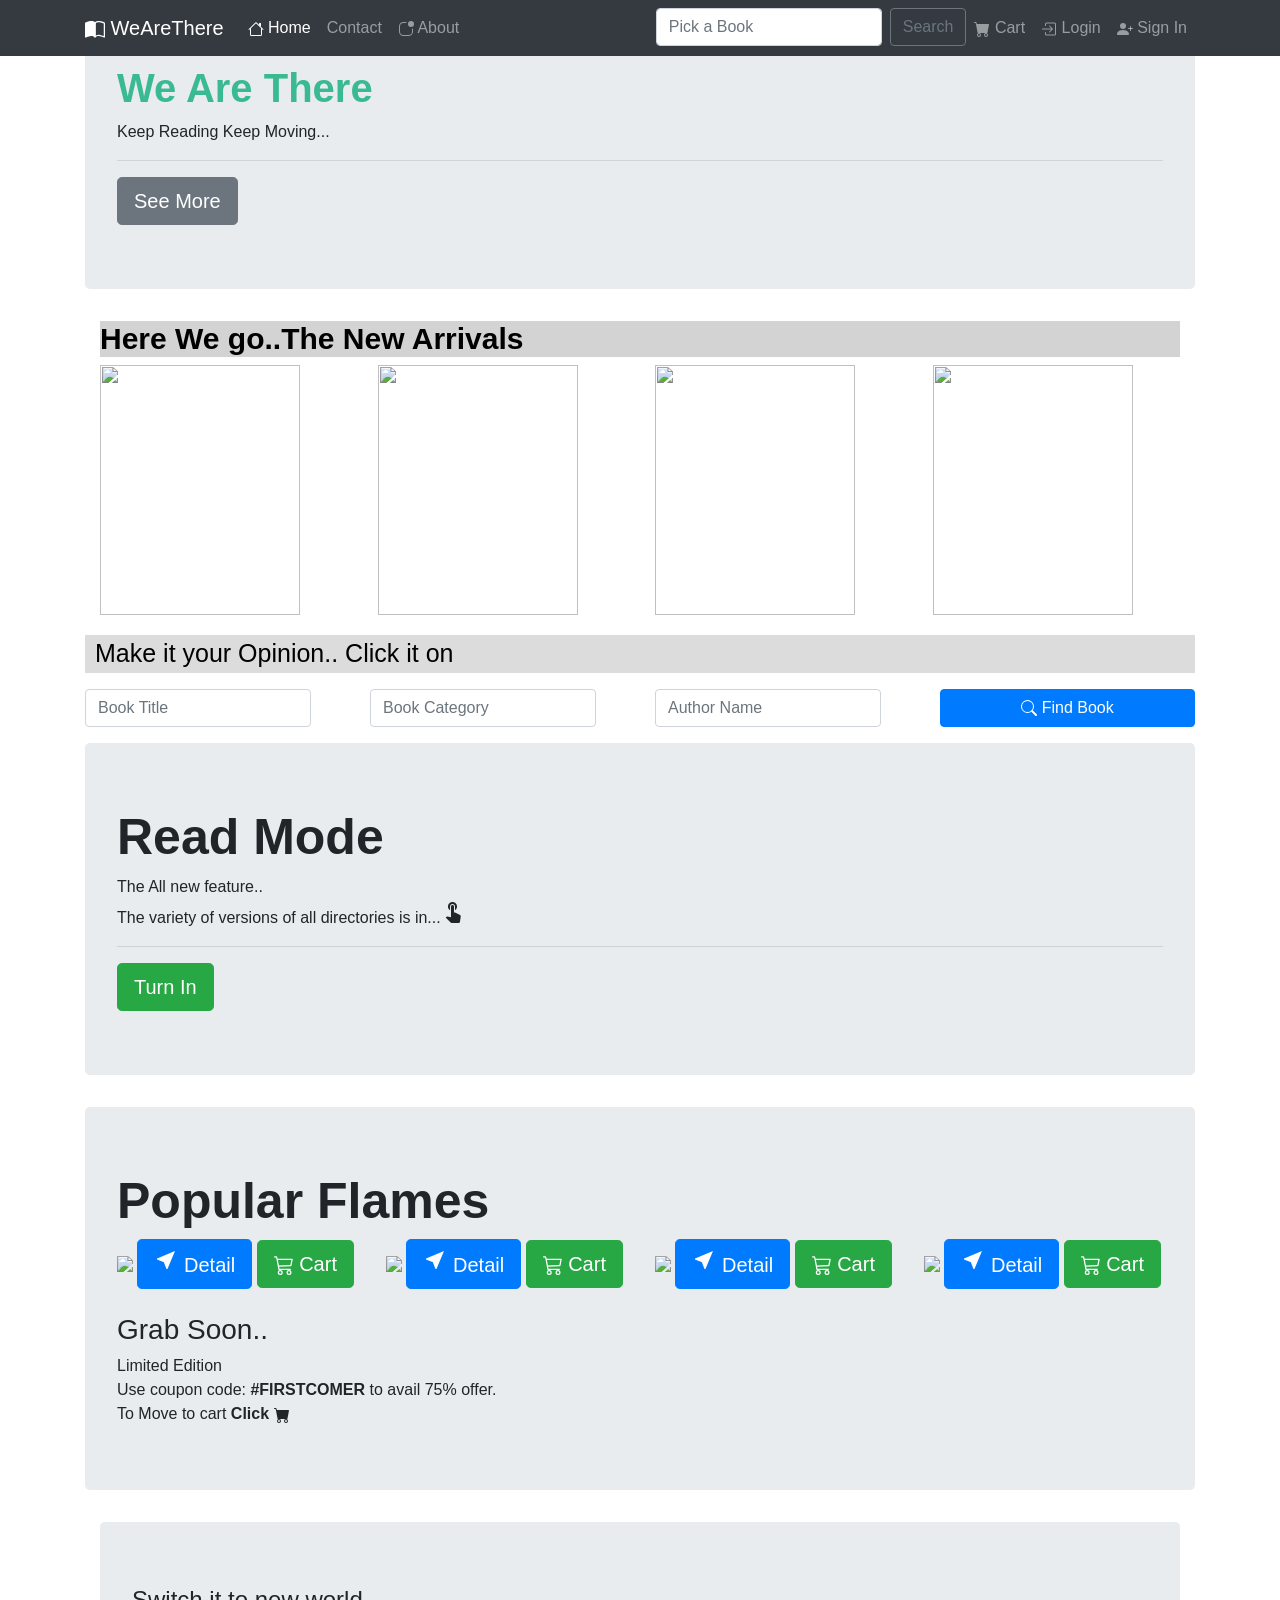
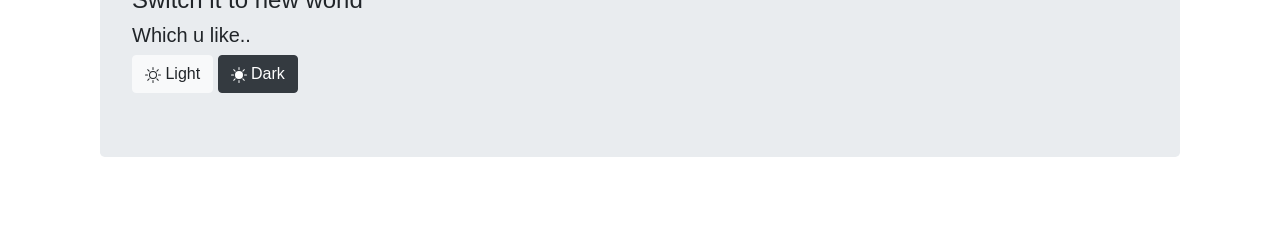
==== index.html @ ca850e42 "correction" ====
<!DOCTYPE html>
<html>
<head>
	<title>WeAreThere-BookShowroom</title>
	<link rel="stylesheet" type="text/css" href="https://stackpath.bootstrapcdn.com/bootstrap/4.5.0/css/bootstrap.min.css">
	<link rel="stylesheet" type="text/css" href="WeAreThere.css">
     <link href="https://fonts.googleapis.com/icon?family=Material+Icons" rel="stylesheet">	

</head>
<body>
    <nav class="navbar fixed-top navbar-expand-lg navbar-dark bg-dark">
    	<div class="container">
			  <a class="navbar-brand " href="WeAreThere.html"><svg class="bi bi-book-half" width="1em" height="1em" viewBox="0 0 16 16" fill="currentColor" xmlns="http://www.w3.org/2000/svg">
				  <path fill-rule="evenodd" d="M12.786 1.072C11.188.752 9.084.71 7.646 2.146A.5.5 0 0 0 7.5 2.5v11a.5.5 0 0 0 .854.354c.843-.844 2.115-1.059 3.47-.92 1.344.14 2.66.617 3.452 1.013A.5.5 0 0 0 16 13.5v-11a.5.5 0 0 0-.276-.447L15.5 2.5l.224-.447-.002-.001-.004-.002-.013-.006-.047-.023a12.582 12.582 0 0 0-.799-.34 12.96 12.96 0 0 0-2.073-.609zM15 2.82v9.908c-.846-.343-1.944-.672-3.074-.788-1.143-.118-2.387-.023-3.426.56V2.718c1.063-.929 2.631-.956 4.09-.664A11.956 11.956 0 0 1 15 2.82z"/>
				  <path fill-rule="evenodd" d="M3.214 1.072C4.813.752 6.916.71 8.354 2.146A.5.5 0 0 1 8.5 2.5v11a.5.5 0 0 1-.854.354c-.843-.844-2.115-1.059-3.47-.92-1.344.14-2.66.617-3.452 1.013A.5.5 0 0 1 0 13.5v-11a.5.5 0 0 1 .276-.447L.5 2.5l-.224-.447.002-.001.004-.002.013-.006a5.017 5.017 0 0 1 .22-.103 12.958 12.958 0 0 1 2.7-.869z"/>
				</svg> WeAreThere</a>
			  <button class="navbar-toggler" type="button" data-toggle="collapse" data-target="#navbarSupportedContent" aria-controls="navbarSupportedContent" aria-expanded="false" aria-label="Toggle navigation">
			    <span class="navbar-toggler-icon"></span>
			  </button>

			  <div class="collapse navbar-collapse" id="navbarSupportedContent">
			    <ul class="navbar-nav mr-auto">
			      <li class="nav-item active">
			        <a class="nav-link active" href="WeAreThere.html"><svg class="bi bi-house" width="1em" height="1em" viewBox="0 0 16 16" fill="currentColor" xmlns="http://www.w3.org/2000/svg">
					  <path fill-rule="evenodd" d="M2 13.5V7h1v6.5a.5.5 0 0 0 .5.5h9a.5.5 0 0 0 .5-.5V7h1v6.5a1.5 1.5 0 0 1-1.5 1.5h-9A1.5 1.5 0 0 1 2 13.5zm11-11V6l-2-2V2.5a.5.5 0 0 1 .5-.5h1a.5.5 0 0 1 .5.5z"/>
					  <path fill-rule="evenodd" d="M7.293 1.5a1 1 0 0 1 1.414 0l6.647 6.646a.5.5 0 0 1-.708.708L8 2.207 1.354 8.854a.5.5 0 1 1-.708-.708L7.293 1.5z"/>
					</svg> Home <span class="sr-only">(current)</span></a>
			      </li>
			      <li class="nav-item">
			        <a class="nav-link" href="contact.html">Contact  </a>
			      </li>
			      <li class="nav-item">
			        <a class="nav-link" href="about.html"><svg class="bi bi-app-indicator" width="1em" height="1em" viewBox="0 0 16 16" fill="currentColor" xmlns="http://www.w3.org/2000/svg">
					  <path fill-rule="evenodd" d="M5.5 2A3.5 3.5 0 0 0 2 5.5v5A3.5 3.5 0 0 0 5.5 14h5a3.5 3.5 0 0 0 3.5-3.5V8a.5.5 0 0 1 1 0v2.5a4.5 4.5 0 0 1-4.5 4.5h-5A4.5 4.5 0 0 1 1 10.5v-5A4.5 4.5 0 0 1 5.5 1H8a.5.5 0 0 1 0 1H5.5z"/>
					  <path d="M16 3a3 3 0 1 1-6 0 3 3 0 0 1 6 0z"/>
					</svg> About</a>
			      </li>

			  </ul>
			    <ul class="nav navbar-nav navbar-right">
			    	<li>
			      	<form class="form-inline my-2 my-lg-0">
				      <input class="form-control mr-sm-2" type="search" placeholder="Pick a Book" aria-label="Search">
				      <button class="btn btn-outline-secondary my-2 my-sm-0" type="submit">  Search</button>
				    </form>
			      </li>
			      <li><a class="nav-link"href="cart.html">  <svg class="bi bi-cart-fill" width="1em" height="1em" viewBox="0 0 16 16" fill="currentColor" xmlns="http://www.w3.org/2000/svg">
					  <path fill-rule="evenodd" d="M0 1.5A.5.5 0 0 1 .5 1H2a.5.5 0 0 1 .485.379L2.89 3H14.5a.5.5 0 0 1 .491.592l-1.5 8A.5.5 0 0 1 13 12H4a.5.5 0 0 1-.491-.408L2.01 3.607 1.61 2H.5a.5.5 0 0 1-.5-.5zM5 12a2 2 0 1 0 0 4 2 2 0 0 0 0-4zm7 0a2 2 0 1 0 0 4 2 2 0 0 0 0-4zm-7 1a1 1 0 1 0 0 2 1 1 0 0 0 0-2zm7 0a1 1 0 1 0 0 2 1 1 0 0 0 0-2z"/>
					</svg> Cart</a></li>
			      <li class="nav-item"><a class="nav-link" href="login.html"><svg class="bi bi-box-arrow-in-right" width="1em" height="1em" viewBox="0 0 16 16" fill="currentColor" xmlns="http://www.w3.org/2000/svg">
					  <path fill-rule="evenodd" d="M8.146 11.354a.5.5 0 0 1 0-.708L10.793 8 8.146 5.354a.5.5 0 1 1 .708-.708l3 3a.5.5 0 0 1 0 .708l-3 3a.5.5 0 0 1-.708 0z"/>
					  <path fill-rule="evenodd" d="M1 8a.5.5 0 0 1 .5-.5h9a.5.5 0 0 1 0 1h-9A.5.5 0 0 1 1 8z"/>
					  <path fill-rule="evenodd" d="M13.5 14.5A1.5 1.5 0 0 0 15 13V3a1.5 1.5 0 0 0-1.5-1.5h-8A1.5 1.5 0 0 0 4 3v1.5a.5.5 0 0 0 1 0V3a.5.5 0 0 1 .5-.5h8a.5.5 0 0 1 .5.5v10a.5.5 0 0 1-.5.5h-8A.5.5 0 0 1 5 13v-1.5a.5.5 0 0 0-1 0V13a1.5 1.5 0 0 0 1.5 1.5h8z"/>
					</svg> Login </a></li>
			      <li><a class="nav-link" href="signin.html"><svg class="bi bi-person-plus-fill" width="1em" height="1em" viewBox="0 0 16 16" fill="currentColor" xmlns="http://www.w3.org/2000/svg">
					  <path fill-rule="evenodd" d="M1 14s-1 0-1-1 1-4 6-4 6 3 6 4-1 1-1 1H1zm5-6a3 3 0 1 0 0-6 3 3 0 0 0 0 6zm7.5-3a.5.5 0 0 1 .5.5v2a.5.5 0 0 1-.5.5h-2a.5.5 0 0 1 0-1H13V5.5a.5.5 0 0 1 .5-.5z"/>
					  <path fill-rule="evenodd" d="M13 7.5a.5.5 0 0 1 .5-.5h2a.5.5 0 0 1 0 1H14v1.5a.5.5 0 0 1-1 0v-2z"/>
					</svg> Sign In </a></li>
			    </ul>
		</div>
	</div>
	</nav>


    <div class="container">
	   <div class="jumbotron">
	   	  <h1 class="heading">We Are There</h1>
	   	  <p>Keep Reading Keep Moving...</p>
	   	  <hr>
	   	  <a href="signin.html"class="btn btn-secondary btn-lg">See More</a>
	   </div>
    <div class="container">
    	<h2 id="yuva">Here We go..The New Arrivals</h2>
    <div class="row">
    	<div class="col-lg-3 col-md-6 col-sm-6">
    		<div class="thumbnail">
    			<img width="200px" height="250px" src="https://waytoofantasy.files.wordpress.com/2018/12/tnt-cover.jpg">
    		</div>
    	</div>
    	<div class="col-lg-3 col-md-6 col-sm-6">
    		<div class="thumbnail">
    			<img width="200px" height="250px" src="http://indulgeme.ie/wp-content/uploads/2018/03/Liz-Nugent-Skin-Deep.-2..png">
    		</div>
    	</div>
    	<div class="col-lg-3 col-md-6 col-sm-6">
    		<div class="thumbnail">
    			<img width="200px" height="250px" src="https://madisonslibrary.files.wordpress.com/2016/12/take-the-key-and-lock-her-up.jpg">
    		</div>
    	</div>
    	<div class="col-lg-3 col-md-6 col-sm-6">
    		<div class="thumbnail">
    			<img width="200px" height="250px" src="https://prodimage.images-bn.com/pimages/9781982115982_p0_v3_s550x406.jpg ">
    		</div>
    	</div>
    </div>
    </div>
</div>


<div class="container third">
	<p id="sai">Make it your Opinion.. Click it on</p>
	<div class="row">
		<div class="col-lg-3 col-sm-6">
			<form class="form-inline my-2 my-lg-0">
				<input class="form-control mr-sm-2" type="search" placeholder="Book Title" aria-label="Search">
			</form>
		</div>
		<div class="col-lg-3 col-sm-6">
		    <form class="form-inline my-2 my-lg-0">
				      <input class="form-control mr-sm-2" type="search"placeholder="Book Category" aria-label="Search">
			</form>
		</div>
		<div class="col-lg-3 col-sm-6">
			 <form class="form-inline my-2 my-lg-0">
				      <input class="form-control mr-sm-2" type="search" placeholder="Author Name" aria-label="Search">
			</form>
		</div>		
		<div class="col-lg-3 col-sm-6">
			<div class="form-group">
				<input type="hidden">
				<button type="submit" class="btn btn-primary btn-block"><svg class="bi bi-search" width="1em" height="1em" viewBox="0 0 16 16" fill="currentColor" xmlns="http://www.w3.org/2000/svg">
  <path fill-rule="evenodd" d="M10.442 10.442a1 1 0 0 1 1.415 0l3.85 3.85a1 1 0 0 1-1.414 1.415l-3.85-3.85a1 1 0 0 1 0-1.415z"/>
  <path fill-rule="evenodd" d="M6.5 12a5.5 5.5 0 1 0 0-11 5.5 5.5 0 0 0 0 11zM13 6.5a6.5 6.5 0 1 1-13 0 6.5 6.5 0 0 1 13 0z"/>
</svg>  Find Book</button>
			</div>
		</div>
	</div>
</div>


<div class="container fourth">
	<div class="jumbotron">
		<h2 >Read Mode</h2>
		<div>The All new feature..</div>
		<div>The variety of versions of all directories is in...<i class="material-icons">touch_app</i></div>
		<hr>
		<a href="signin.html" class="btn btn-success btn-lg">Turn In</a> 
	</div>
</div>
<div class="container fifth">
	<div class="jumbotron">
	<h2>Popular Flames</h2>
	<div class="row">
		<div class="col-lg-3 col-md-6 col-sm-12">
			<img src="https://demo.tokopress.com/bookie/wp-content/uploads/sites/7/2016/06/book-23-225x300.jpg">
			<a href="signin.html" class="btn btn-primary btn-lg"><i class="material-icons">near_me</i> Detail</a>
			<a href="signin.html" class="btn btn-success btn-lg"><svg class="bi bi-cart3" width="1em" height="1em" viewBox="0 0 16 16" fill="currentColor" xmlns="http://www.w3.org/2000/svg">
			  <path fill-rule="evenodd" d="M0 1.5A.5.5 0 0 1 .5 1H2a.5.5 0 0 1 .485.379L2.89 3H14.5a.5.5 0 0 1 .49.598l-1 5a.5.5 0 0 1-.465.401l-9.397.472L4.415 11H13a.5.5 0 0 1 0 1H4a.5.5 0 0 1-.491-.408L2.01 3.607 1.61 2H.5a.5.5 0 0 1-.5-.5zM3.102 4l.84 4.479 9.144-.459L13.89 4H3.102zM5 12a2 2 0 1 0 0 4 2 2 0 0 0 0-4zm7 0a2 2 0 1 0 0 4 2 2 0 0 0 0-4zm-7 1a1 1 0 1 0 0 2 1 1 0 0 0 0-2zm7 0a1 1 0 1 0 0 2 1 1 0 0 0 0-2z"/>
			</svg> Cart</a>
		</div>
		<div class="col-lg-3 col-md-6 col-sm-12">
			<img src="https://demo.tokopress.com/bookie/wp-content/uploads/sites/7/2016/06/book-11-225x300.jpg">
            <a href="signin.html" class="btn btn-primary btn-lg"><i class="material-icons">near_me</i> Detail</a>
			<a href="signin.html" class="btn btn-success btn-lg"><svg class="bi bi-cart3" width="1em" height="1em" viewBox="0 0 16 16" fill="currentColor" xmlns="http://www.w3.org/2000/svg">
			  <path fill-rule="evenodd" d="M0 1.5A.5.5 0 0 1 .5 1H2a.5.5 0 0 1 .485.379L2.89 3H14.5a.5.5 0 0 1 .49.598l-1 5a.5.5 0 0 1-.465.401l-9.397.472L4.415 11H13a.5.5 0 0 1 0 1H4a.5.5 0 0 1-.491-.408L2.01 3.607 1.61 2H.5a.5.5 0 0 1-.5-.5zM3.102 4l.84 4.479 9.144-.459L13.89 4H3.102zM5 12a2 2 0 1 0 0 4 2 2 0 0 0 0-4zm7 0a2 2 0 1 0 0 4 2 2 0 0 0 0-4zm-7 1a1 1 0 1 0 0 2 1 1 0 0 0 0-2zm7 0a1 1 0 1 0 0 2 1 1 0 0 0 0-2z"/>
			</svg> Cart</a>
		</div>
		<div class="col-lg-3 col-md-6 col-sm-12">
			<img src="https://demo.tokopress.com/bookie/wp-content/uploads/sites/7/2016/06/book-06-225x300.jpg">
            <a href="signin.html" class="btn btn-primary btn-lg"><i class="material-icons">near_me</i> Detail</a>
			<a href="signin.html" class="btn btn-success btn-lg"><svg class="bi bi-cart3" width="1em" height="1em" viewBox="0 0 16 16" fill="currentColor" xmlns="http://www.w3.org/2000/svg">
			  <path fill-rule="evenodd" d="M0 1.5A.5.5 0 0 1 .5 1H2a.5.5 0 0 1 .485.379L2.89 3H14.5a.5.5 0 0 1 .49.598l-1 5a.5.5 0 0 1-.465.401l-9.397.472L4.415 11H13a.5.5 0 0 1 0 1H4a.5.5 0 0 1-.491-.408L2.01 3.607 1.61 2H.5a.5.5 0 0 1-.5-.5zM3.102 4l.84 4.479 9.144-.459L13.89 4H3.102zM5 12a2 2 0 1 0 0 4 2 2 0 0 0 0-4zm7 0a2 2 0 1 0 0 4 2 2 0 0 0 0-4zm-7 1a1 1 0 1 0 0 2 1 1 0 0 0 0-2zm7 0a1 1 0 1 0 0 2 1 1 0 0 0 0-2z"/>
			</svg> Cart</a>
		</div>
		<div class="col-lg-3 col-md-6 col-sm-12">
			<img src="https://demo.tokopress.com/bookie/wp-content/uploads/sites/7/2016/06/book-15-225x300.jpg">
			<a href="signin.html" class="btn btn-primary btn-lg"><i class="material-icons">near_me</i> Detail</a>
			<a href="signin.html" class="btn btn-success btn-lg"><svg class="bi bi-cart3" width="1em" height="1em" viewBox="0 0 16 16" fill="currentColor" xmlns="http://www.w3.org/2000/svg">
			  <path fill-rule="evenodd" d="M0 1.5A.5.5 0 0 1 .5 1H2a.5.5 0 0 1 .485.379L2.89 3H14.5a.5.5 0 0 1 .49.598l-1 5a.5.5 0 0 1-.465.401l-9.397.472L4.415 11H13a.5.5 0 0 1 0 1H4a.5.5 0 0 1-.491-.408L2.01 3.607 1.61 2H.5a.5.5 0 0 1-.5-.5zM3.102 4l.84 4.479 9.144-.459L13.89 4H3.102zM5 12a2 2 0 1 0 0 4 2 2 0 0 0 0-4zm7 0a2 2 0 1 0 0 4 2 2 0 0 0 0-4zm-7 1a1 1 0 1 0 0 2 1 1 0 0 0 0-2zm7 0a1 1 0 1 0 0 2 1 1 0 0 0 0-2z"/>
			</svg> Cart</a>

		</div>
		</div>
		    <br>
			<h3>Grab Soon..</h3>
			<div>Limited Edition</div>
			<div>Use coupon code: <b>#FIRSTCOMER</b> to avail 75% offer.</div>
		    <div>To Move to cart <b>Click</b> <svg class="bi bi-cart-fill" width="1em" height="1em" viewBox="0 0 16 16" fill="currentColor" xmlns="http://www.w3.org/2000/svg">
						  <path fill-rule="evenodd" d="M0 1.5A.5.5 0 0 1 .5 1H2a.5.5 0 0 1 .485.379L2.89 3H14.5a.5.5 0 0 1 .491.592l-1.5 8A.5.5 0 0 1 13 12H4a.5.5 0 0 1-.491-.408L2.01 3.607 1.61 2H.5a.5.5 0 0 1-.5-.5zM5 12a2 2 0 1 0 0 4 2 2 0 0 0 0-4zm7 0a2 2 0 1 0 0 4 2 2 0 0 0 0-4zm-7 1a1 1 0 1 0 0 2 1 1 0 0 0 0-2zm7 0a1 1 0 1 0 0 2 1 1 0 0 0 0-2z"/></svg> 
			</div>
		</div>
	
	 <div class="container sixth">
	 	<div class="jumbotron">
	 	<h4>Switch it to new world</h4>
	 	<h5>Which u like..</h5>
	 	<a href="#" class="btn btn-light"><svg class="bi bi-brightness-high" width="1em" height="1em" viewBox="0 0 16 16" fill="currentColor" xmlns="http://www.w3.org/2000/svg">
  <path fill-rule="evenodd" d="M8 11a3 3 0 1 0 0-6 3 3 0 0 0 0 6zm0 1a4 4 0 1 0 0-8 4 4 0 0 0 0 8zM8 0a.5.5 0 0 1 .5.5v2a.5.5 0 0 1-1 0v-2A.5.5 0 0 1 8 0zm0 13a.5.5 0 0 1 .5.5v2a.5.5 0 0 1-1 0v-2A.5.5 0 0 1 8 13zm8-5a.5.5 0 0 1-.5.5h-2a.5.5 0 0 1 0-1h2a.5.5 0 0 1 .5.5zM3 8a.5.5 0 0 1-.5.5h-2a.5.5 0 0 1 0-1h2A.5.5 0 0 1 3 8zm10.657-5.657a.5.5 0 0 1 0 .707l-1.414 1.415a.5.5 0 1 1-.707-.708l1.414-1.414a.5.5 0 0 1 .707 0zm-9.193 9.193a.5.5 0 0 1 0 .707L3.05 13.657a.5.5 0 0 1-.707-.707l1.414-1.414a.5.5 0 0 1 .707 0zm9.193 2.121a.5.5 0 0 1-.707 0l-1.414-1.414a.5.5 0 0 1 .707-.707l1.414 1.414a.5.5 0 0 1 0 .707zM4.464 4.465a.5.5 0 0 1-.707 0L2.343 3.05a.5.5 0 1 1 .707-.707l1.414 1.414a.5.5 0 0 1 0 .708z"/>
</svg> Light</a>
	 	<a href="#" class="btn btn-dark"><svg class="bi bi-brightness-high-fill" width="1em" height="1em" viewBox="0 0 16 16" fill="currentColor" xmlns="http://www.w3.org/2000/svg">
  <circle cx="8" cy="8" r="4"/>
  <path fill-rule="evenodd" d="M8 0a.5.5 0 0 1 .5.5v2a.5.5 0 0 1-1 0v-2A.5.5 0 0 1 8 0zm0 13a.5.5 0 0 1 .5.5v2a.5.5 0 0 1-1 0v-2A.5.5 0 0 1 8 13zm8-5a.5.5 0 0 1-.5.5h-2a.5.5 0 0 1 0-1h2a.5.5 0 0 1 .5.5zM3 8a.5.5 0 0 1-.5.5h-2a.5.5 0 0 1 0-1h2A.5.5 0 0 1 3 8zm10.657-5.657a.5.5 0 0 1 0 .707l-1.414 1.415a.5.5 0 1 1-.707-.708l1.414-1.414a.5.5 0 0 1 .707 0zm-9.193 9.193a.5.5 0 0 1 0 .707L3.05 13.657a.5.5 0 0 1-.707-.707l1.414-1.414a.5.5 0 0 1 .707 0zm9.193 2.121a.5.5 0 0 1-.707 0l-1.414-1.414a.5.5 0 0 1 .707-.707l1.414 1.414a.5.5 0 0 1 0 .707zM4.464 4.465a.5.5 0 0 1-.707 0L2.343 3.05a.5.5 0 0 1 .707-.707l1.414 1.414a.5.5 0 0 1 0 .708z"/>
</svg> Dark</a>
	 </div>
	</div>
   </div>
   
   	 <div class="final">@copyrights.yuvasai.216</div>
   	 <div class="final">Done by YUVASAI @EGGHEADS</div>
   


   <script
  src="http://code.jquery.com/jquery-3.5.1.slim.min.js"
  integrity="sha256-4+XzXVhsDmqanXGHaHvgh1gMQKX40OUvDEBTu8JcmNs="
  crossorigin="anonymous"></script>
   <script type="text/javascript" src="https://stackpath.bootstrapcdn.com/bootstrap/4.5.0/js/bootstrap.min.js"></script>
   <script type="text/javascript" src="https://stackpath.bootstrapcdn.com/bootstrap/4.5.0/js/bootstrap.bundle.min.js"></script>
</body>
</html>
---- WeAreThere.css ----
h1{
	color:#3ABA90;
	font-weight: 700;
}
body{
	background: url("https://images.unsplash.com/photo-1514466256797-efd55fa1bf4e?ixlib=rb-1.2.1&ixid=eyJhcHBfaWQiOjEyMDd9&auto=format&fit=crop&w=1563&q=80");
    background-size: cover;
    background-position: center;	
}
body html{
	width: 100%;
	height:100%;
}
.third{
	padding-top: 20px;
}
#yuva{
	background-color: lightgray;
	font-size: 30px;
	color:#000000;
}
#sai{
	background-color: #DCDCDC;
	font-size: 25px;
	font-weight: 500;
	color: #000000;
	padding-left: 10px;
}
h2{
	font-weight: 600;
	font-size: 50px;
}
.final{
	color:white;
   padding-left: 133px;
}
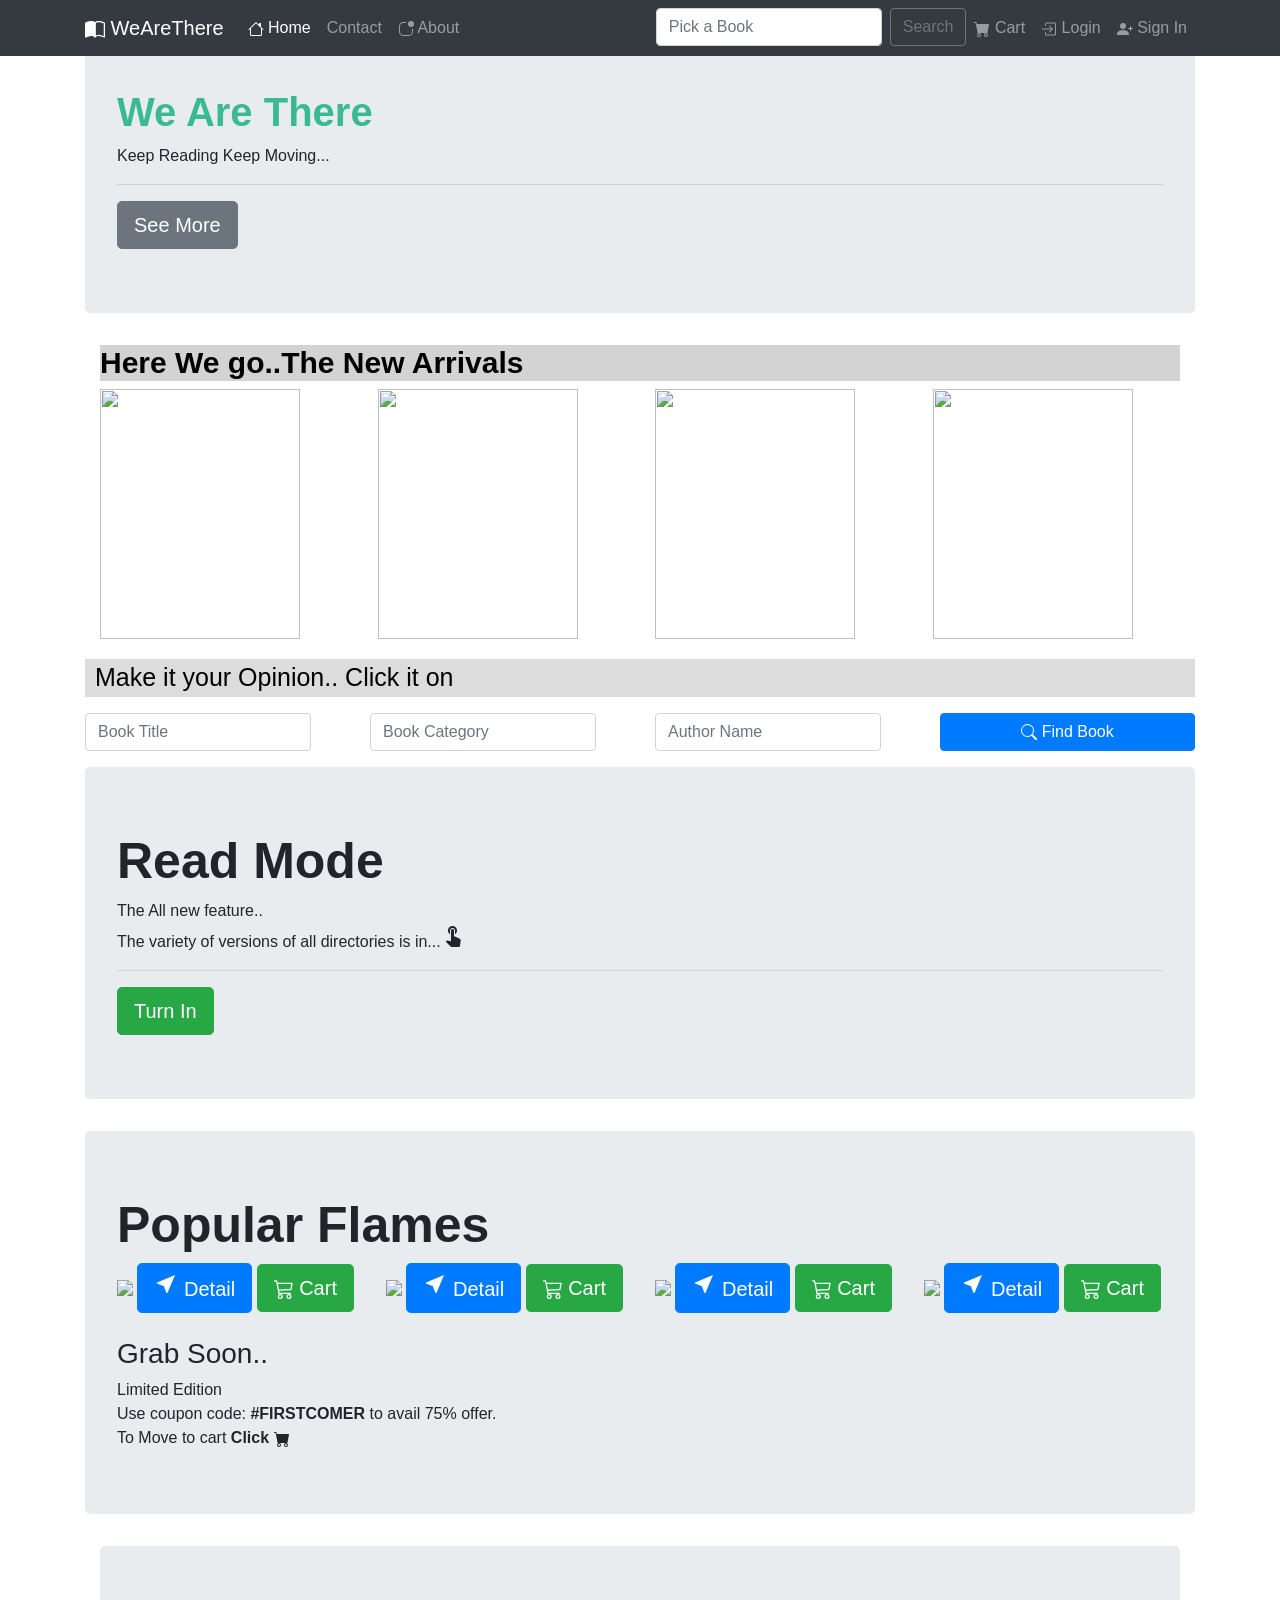
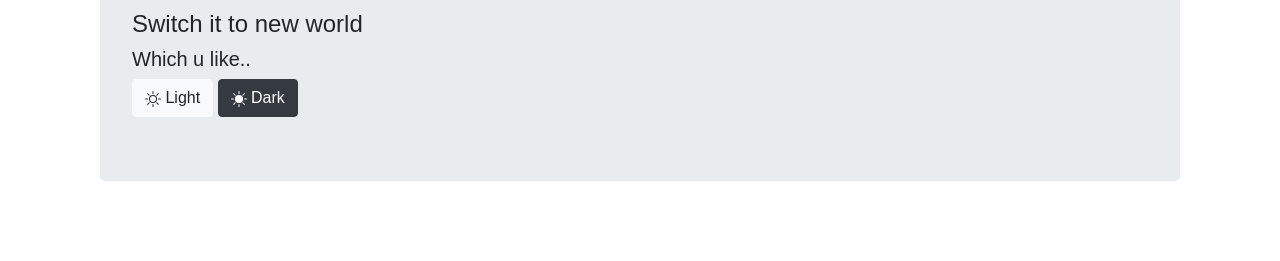
==== commit fbcca41d: "Update index.html" ====
--- a/index.html
+++ b/index.html
@@ -1,4 +1,4 @@
-<!DOCTYPE html>
+index<!DOCTYPE html>
 <html>
 <head>
 	<title>WeAreThere-BookShowroom</title>
@@ -10,7 +10,7 @@
 <body>
     <nav class="navbar fixed-top navbar-expand-lg navbar-dark bg-dark">
     	<div class="container">
-			  <a class="navbar-brand " href="WeAreThere.html"><svg class="bi bi-book-half" width="1em" height="1em" viewBox="0 0 16 16" fill="currentColor" xmlns="http://www.w3.org/2000/svg">
+			  <a class="navbar-brand " href="index.html"><svg class="bi bi-book-half" width="1em" height="1em" viewBox="0 0 16 16" fill="currentColor" xmlns="http://www.w3.org/2000/svg">
 				  <path fill-rule="evenodd" d="M12.786 1.072C11.188.752 9.084.71 7.646 2.146A.5.5 0 0 0 7.5 2.5v11a.5.5 0 0 0 .854.354c.843-.844 2.115-1.059 3.47-.92 1.344.14 2.66.617 3.452 1.013A.5.5 0 0 0 16 13.5v-11a.5.5 0 0 0-.276-.447L15.5 2.5l.224-.447-.002-.001-.004-.002-.013-.006-.047-.023a12.582 12.582 0 0 0-.799-.34 12.96 12.96 0 0 0-2.073-.609zM15 2.82v9.908c-.846-.343-1.944-.672-3.074-.788-1.143-.118-2.387-.023-3.426.56V2.718c1.063-.929 2.631-.956 4.09-.664A11.956 11.956 0 0 1 15 2.82z"/>
 				  <path fill-rule="evenodd" d="M3.214 1.072C4.813.752 6.916.71 8.354 2.146A.5.5 0 0 1 8.5 2.5v11a.5.5 0 0 1-.854.354c-.843-.844-2.115-1.059-3.47-.92-1.344.14-2.66.617-3.452 1.013A.5.5 0 0 1 0 13.5v-11a.5.5 0 0 1 .276-.447L.5 2.5l-.224-.447.002-.001.004-.002.013-.006a5.017 5.017 0 0 1 .22-.103 12.958 12.958 0 0 1 2.7-.869z"/>
 				</svg> WeAreThere</a>
@@ -21,7 +21,7 @@
 			  <div class="collapse navbar-collapse" id="navbarSupportedContent">
 			    <ul class="navbar-nav mr-auto">
 			      <li class="nav-item active">
-			        <a class="nav-link active" href="WeAreThere.html"><svg class="bi bi-house" width="1em" height="1em" viewBox="0 0 16 16" fill="currentColor" xmlns="http://www.w3.org/2000/svg">
+			        <a class="nav-link active" href="index.html"><svg class="bi bi-house" width="1em" height="1em" viewBox="0 0 16 16" fill="currentColor" xmlns="http://www.w3.org/2000/svg">
 					  <path fill-rule="evenodd" d="M2 13.5V7h1v6.5a.5.5 0 0 0 .5.5h9a.5.5 0 0 0 .5-.5V7h1v6.5a1.5 1.5 0 0 1-1.5 1.5h-9A1.5 1.5 0 0 1 2 13.5zm11-11V6l-2-2V2.5a.5.5 0 0 1 .5-.5h1a.5.5 0 0 1 .5.5z"/>
 					  <path fill-rule="evenodd" d="M7.293 1.5a1 1 0 0 1 1.414 0l6.647 6.646a.5.5 0 0 1-.708.708L8 2.207 1.354 8.854a.5.5 0 1 1-.708-.708L7.293 1.5z"/>
 					</svg> Home <span class="sr-only">(current)</span></a>
